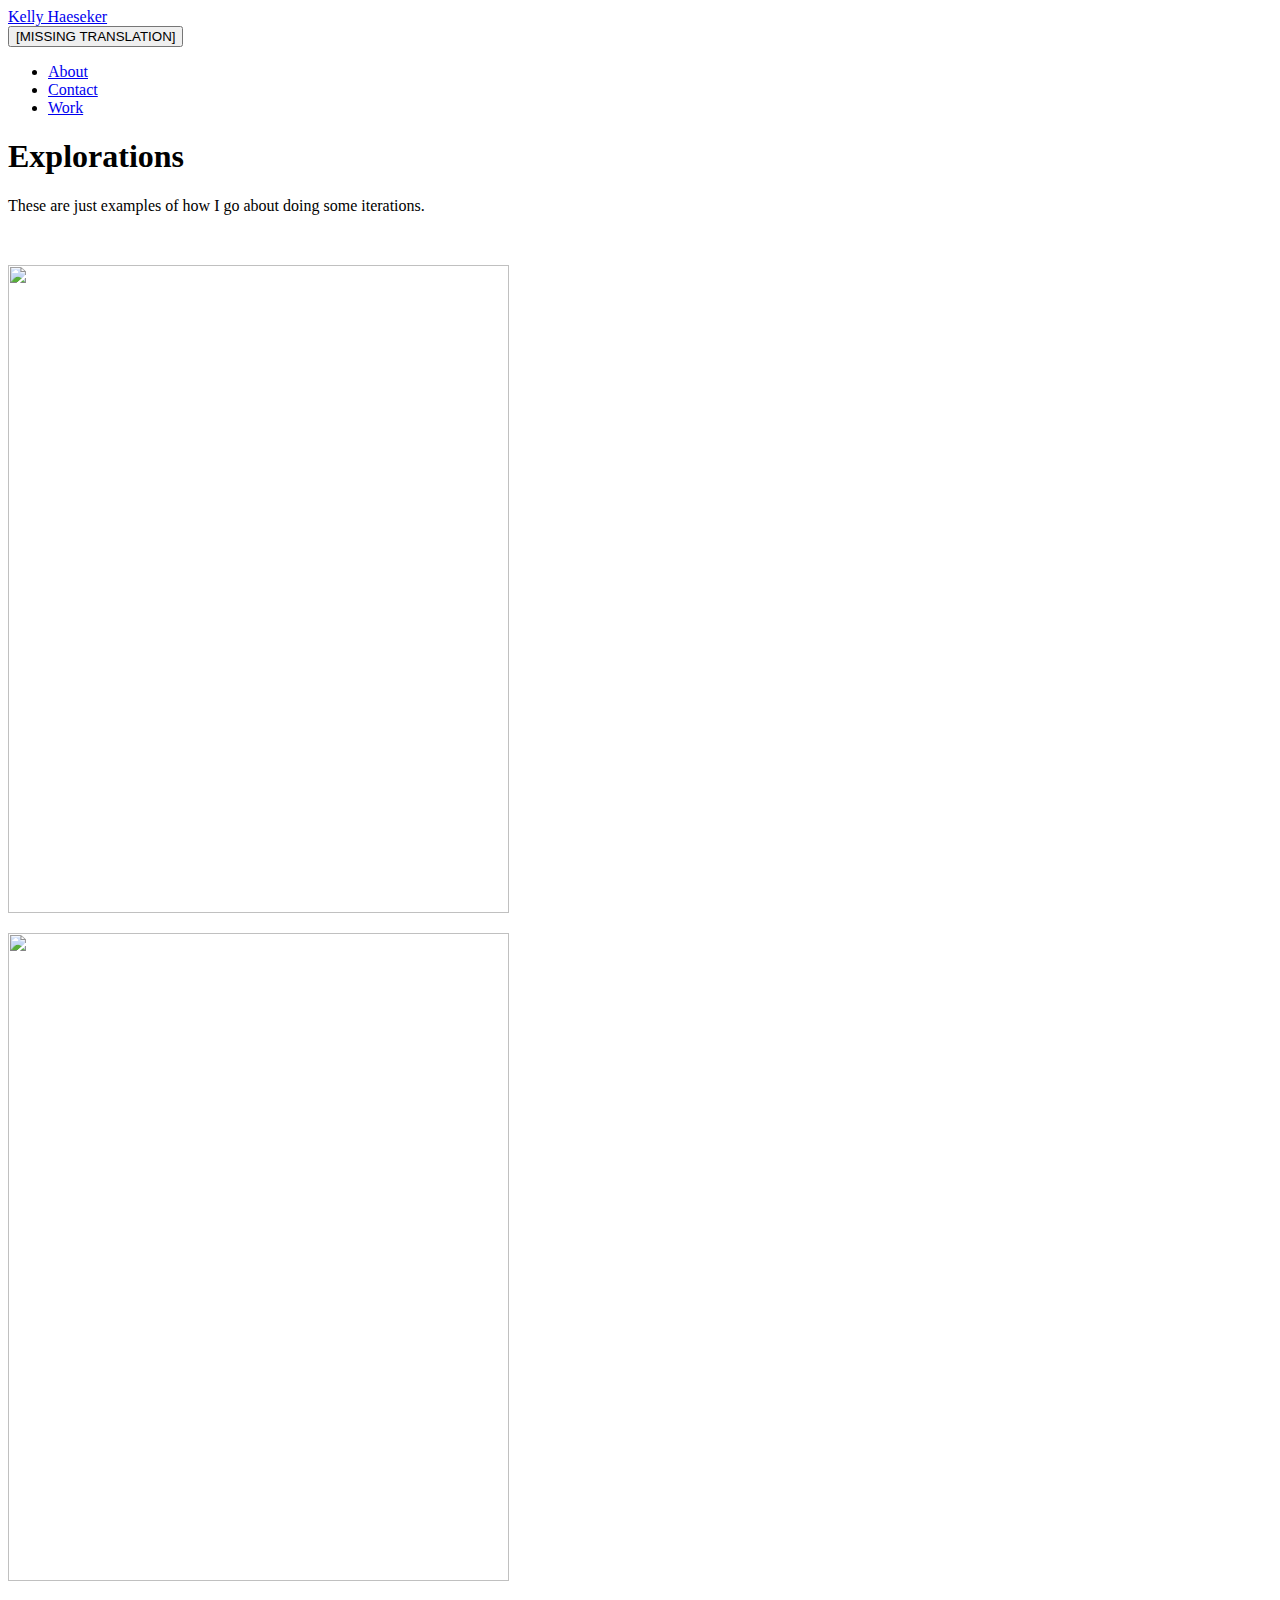
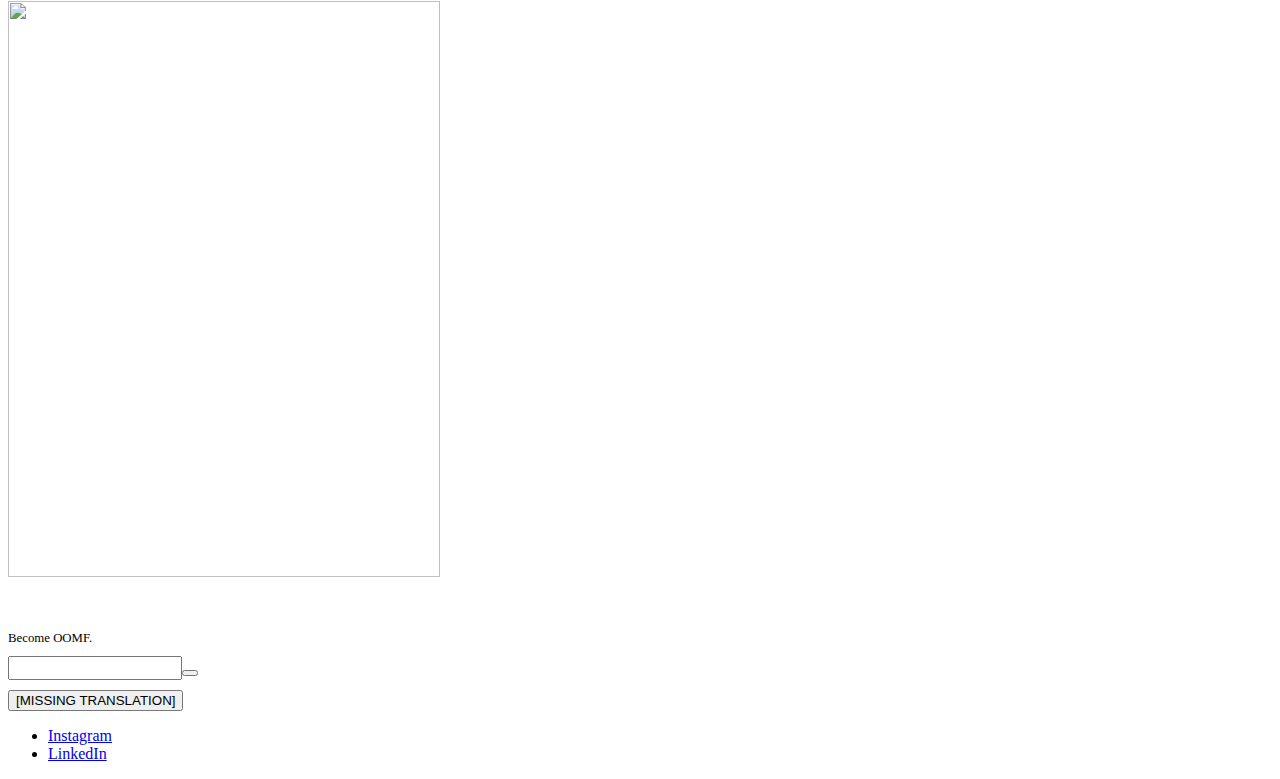
==== explorations/index.html @ 04a8a62e "Updated from Publii" ====
<!DOCTYPE html>
<html lang="en">
    <head>
        <meta charset="utf-8">
        <meta http-equiv="X-UA-Compatible" content="IE=edge">
        <meta name="viewport" content="width=device-width, initial-scale=1">
        <title>Explorations - Kelly Haeseker </title>
        
        <meta name="robots" content="index, follow" />
        <link rel="canonical" href="http://kellyhaeseker.com/explorations/">
        
        <link type="application/atom+xml" rel="alternate" href="http://kellyhaeseker.com/feed.xml"/>
        <meta property="og:title" content="Explorations" /><meta property="og:site_name" content="Kelly Haeseker" /><meta property="og:description" content="These are just examples of how I go about doing some iterations." />
        <link rel="stylesheet" href="http://kellyhaeseker.com/assets/css/style.css?v=34ee34a763c076dd0bc2a0c5efa7759c">
        <script type="application/ld+json">{"@context":"http://schema.org","@type":"Article","mainEntityOfPage":{"@type":"WebPage","@id":"http://kellyhaeseker.com/explorations/"},"headline":"Explorations","datePublished":"2019-04-01T16:53","dateModified":"2019-04-02T15:47","description":"These are just examples of how I go about doing some iterations.","author":{"@type":"Person","name":"Kelly Haeseker"},"publisher":{"@type":"Organization","name":"Kelly Haeseker"}}</script>
            <script async src="http://kellyhaeseker.com/assets/js/lazysizes.min.js?v=739e7d27e1cbc58b1b2e6882674b8867"></script>
		    <style>
		    </style>
        
    </head>
    <body>
        
    <div class="container">
        <header class="js-top post">
            <a class="logo" href="http://kellyhaeseker.com">
                    Kelly Haeseker
            </a>
            <div class="top">
                <nav class="navbar js-navbar">
                	<button class="navbar__toggle js-navbar__toggle" aria-expanded="false">[MISSING TRANSLATION]</button>
                    <ul class="navbar__menu">
                            <li>
                            <a href="http://kellyhaeseker.com/about.html">About</a>
                
                        </li>
                            <li>
                            <a href="http://kellyhaeseker.com/contact.html">Contact</a>
                
                        </li>
                            <li>
                            <a href="http://kellyhaeseker.com/imminent-loss-film-festival/">Work</a>
                
                        </li>
                    </ul>
                </nav>
            </div>
        </header>
    <main class="post">
        <header class="hero post__hero">
            <h1 class="post__title">Explorations</h1>
        </header>
            <article class="post  u-wrapper">

                <div class="post__entry">
                        <p>These are just examples of how I go about doing some iterations.</p>
<p> </p>
<p><img class="lazyload blur-up" src="http://kellyhaeseker.com/media/posts/4/responsive/attwn_bw_1-xs.jpg" data-sizes="auto" data-srcset="http://kellyhaeseker.com/media/posts/4/responsive/attwn_bw_1-xs.jpg 300w ,http://kellyhaeseker.com/media/posts/4/responsive/attwn_bw_1-sm.jpg 480w ,http://kellyhaeseker.com/media/posts/4/responsive/attwn_bw_1-md.jpg 768w ,http://kellyhaeseker.com/media/posts/4/responsive/attwn_bw_1-lg.jpg 1024w"  alt="" width="501" height="648"></p>
<p><img class="lazyload blur-up" src="http://kellyhaeseker.com/media/posts/4/responsive/attwn_bw_2-xs.jpg" data-sizes="auto" data-srcset="http://kellyhaeseker.com/media/posts/4/responsive/attwn_bw_2-xs.jpg 300w ,http://kellyhaeseker.com/media/posts/4/responsive/attwn_bw_2-sm.jpg 480w ,http://kellyhaeseker.com/media/posts/4/responsive/attwn_bw_2-md.jpg 768w ,http://kellyhaeseker.com/media/posts/4/responsive/attwn_bw_2-lg.jpg 1024w"  alt="" width="501" height="648"></p>
<p><img class="lazyload blur-up" src="http://kellyhaeseker.com/media/posts/4/responsive/attwn_r_1-xs.jpg" data-sizes="auto" data-srcset="http://kellyhaeseker.com/media/posts/4/responsive/attwn_r_1-xs.jpg 300w ,http://kellyhaeseker.com/media/posts/4/responsive/attwn_r_1-sm.jpg 480w ,http://kellyhaeseker.com/media/posts/4/responsive/attwn_r_1-md.jpg 768w ,http://kellyhaeseker.com/media/posts/4/responsive/attwn_r_1-lg.jpg 1024w"  alt="" width="432" height="576"></p>
<p> </p>
                </div>

            </article>
    </main>
    <footer class="footer">
    	<p style="margin-bottom: .8em;font-size:.8em;">Become OOMF.</p>
      <input type="text" style="padding: 0.2em;margin-bottom: .8em;font-size:.8em;"><button></button>
    	<nav class="navbar js-navbar">
    		<button class="navbar__toggle js-navbar__toggle" aria-expanded="false">[MISSING TRANSLATION]</button>
    	    <ul class="navbar__menu">
    	            <li>
    	            <a href="https://www.instagram.com/kellyhaeseker/">Instagram</a>
    	
    	        </li>
    	            <li>
    	            <a href="https://www.linkedin.com/in/kelly-haeseker-878a00159/">LinkedIn</a>
    	
    	        </li>
    	    </ul>
    	</nav>
    </footer>
    </div>
    
    
    <script defer src="https://code.jquery.com/jquery-3.2.1.min.js" integrity="sha256-hwg4gsxgFZhOsEEamdOYGBf13FyQuiTwlAQgxVSNgt4=" crossorigin="anonymous"></script>
    <script defer src="http://kellyhaeseker.com/assets/js/scripts.min.js?v=f503b0ac46db9f99180b3b9f932c7f9a"></script>
    
    </body>
    </html>
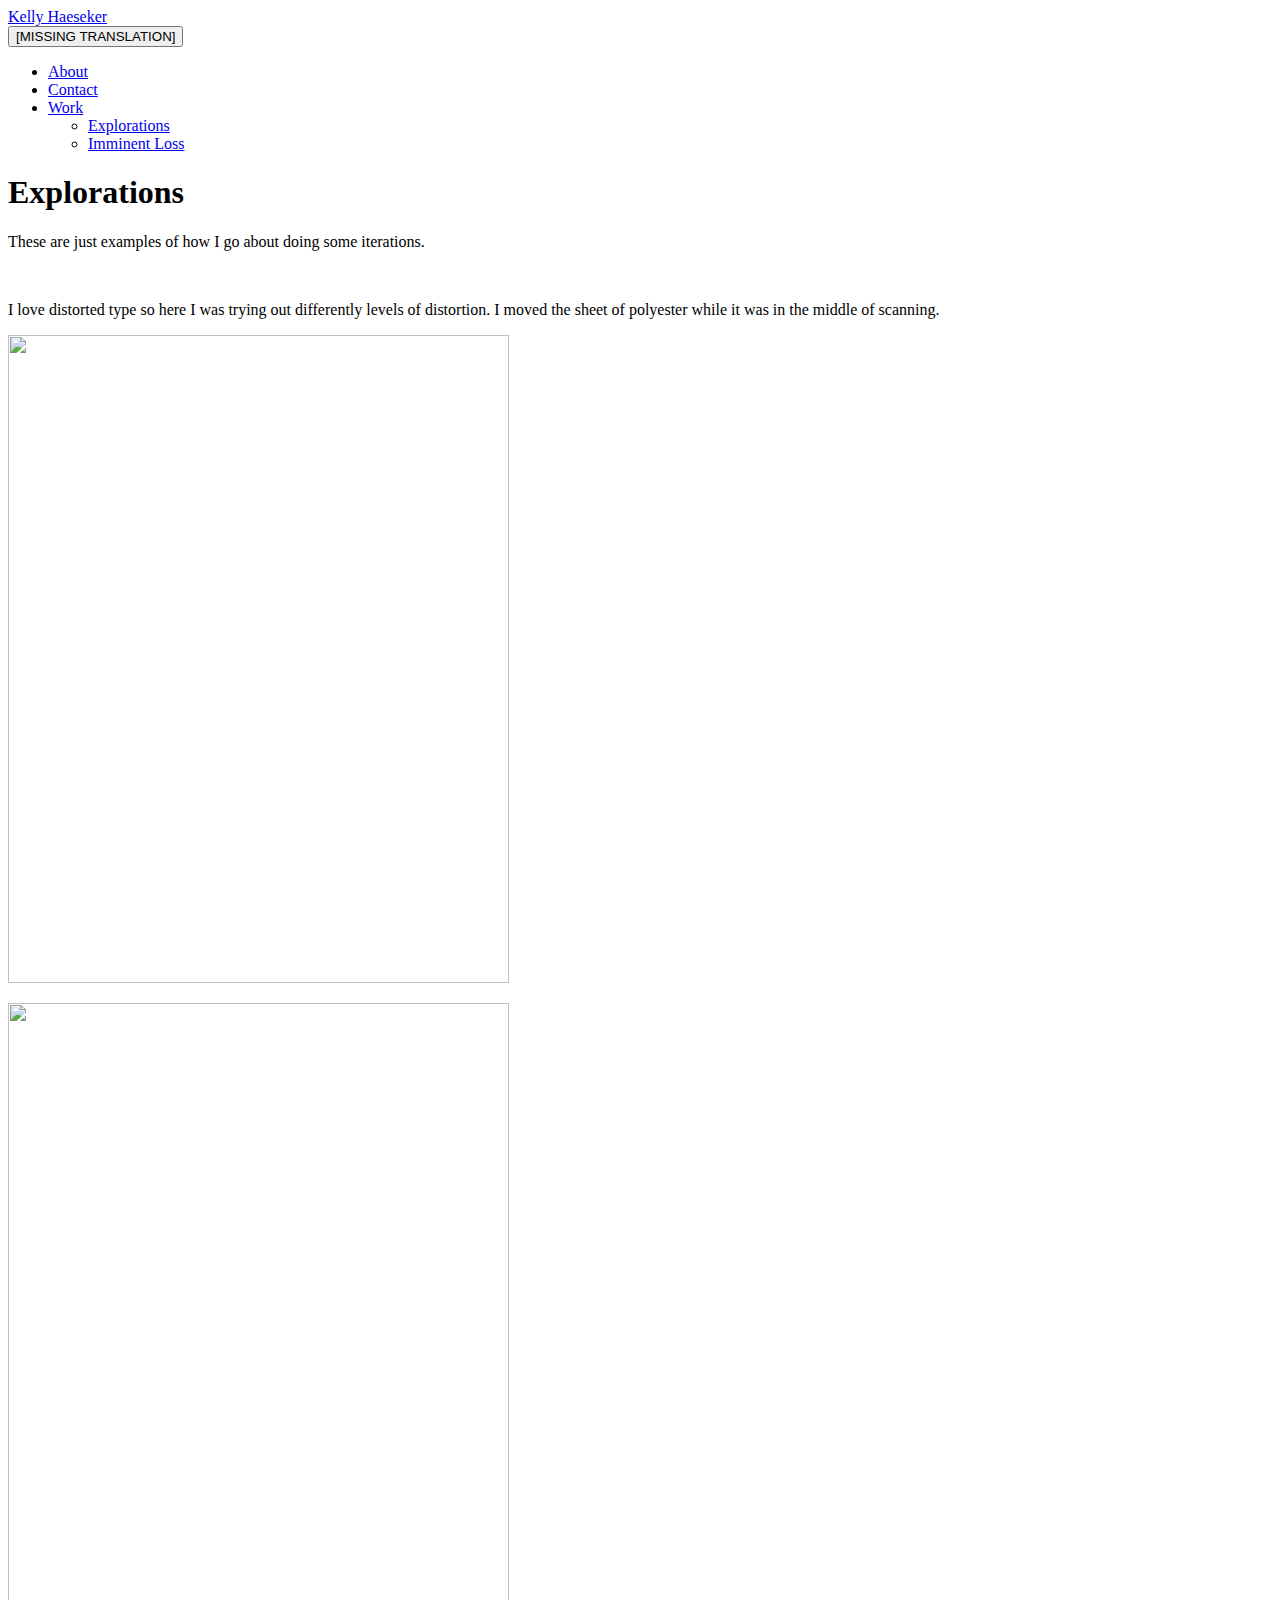
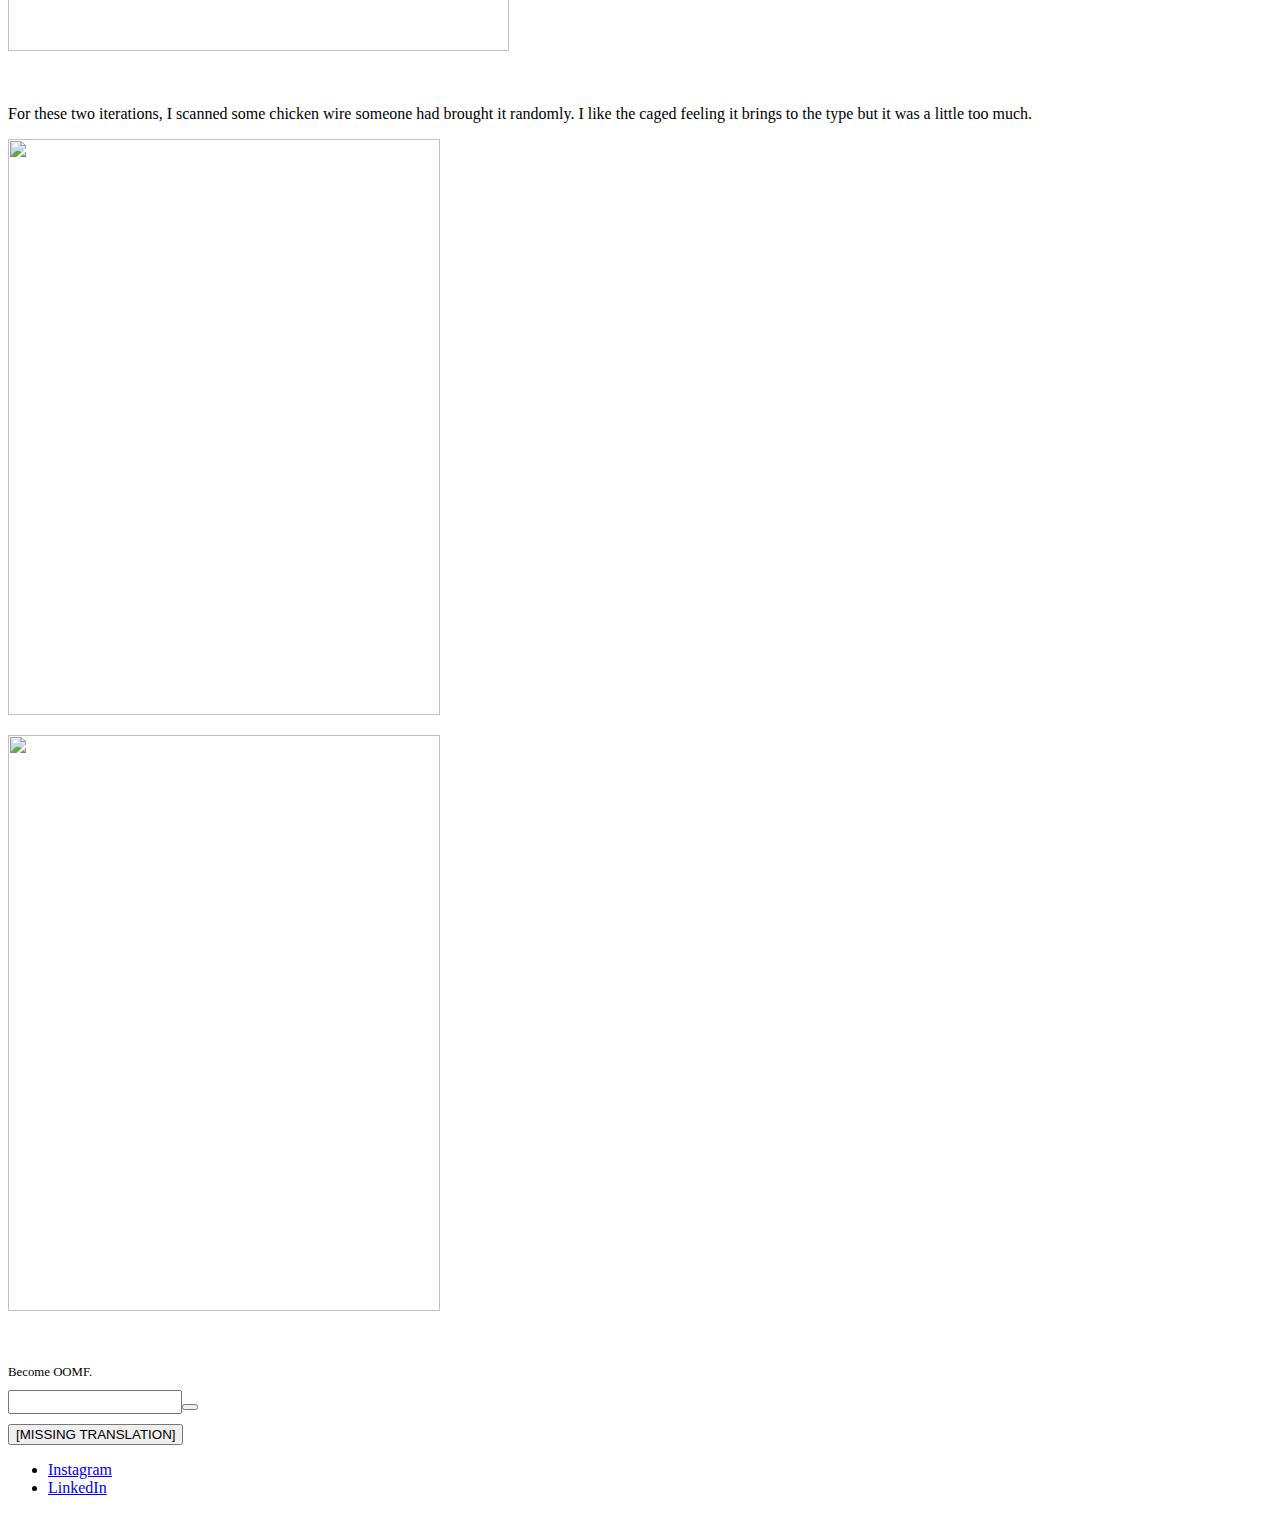
==== commit 5480cce0: "Updated from Publii" ====
--- a/explorations/index.html
+++ b/explorations/index.html
@@ -12,7 +12,7 @@
         <link type="application/atom+xml" rel="alternate" href="http://kellyhaeseker.com/feed.xml"/>
         <meta property="og:title" content="Explorations" /><meta property="og:site_name" content="Kelly Haeseker" /><meta property="og:description" content="These are just examples of how I go about doing some iterations." />
         <link rel="stylesheet" href="http://kellyhaeseker.com/assets/css/style.css?v=34ee34a763c076dd0bc2a0c5efa7759c">
-        <script type="application/ld+json">{"@context":"http://schema.org","@type":"Article","mainEntityOfPage":{"@type":"WebPage","@id":"http://kellyhaeseker.com/explorations/"},"headline":"Explorations","datePublished":"2019-04-01T16:53","dateModified":"2019-04-02T15:47","description":"These are just examples of how I go about doing some iterations.","author":{"@type":"Person","name":"Kelly Haeseker"},"publisher":{"@type":"Organization","name":"Kelly Haeseker"}}</script>
+        <script type="application/ld+json">{"@context":"http://schema.org","@type":"Article","mainEntityOfPage":{"@type":"WebPage","@id":"http://kellyhaeseker.com/explorations/"},"headline":"Explorations","datePublished":"2019-04-01T16:53","dateModified":"2019-04-02T15:54","description":"These are just examples of how I go about doing some iterations.","author":{"@type":"Person","name":"Kelly Haeseker"},"publisher":{"@type":"Organization","name":"Kelly Haeseker"}}</script>
             <script async src="http://kellyhaeseker.com/assets/js/lazysizes.min.js?v=739e7d27e1cbc58b1b2e6882674b8867"></script>
 		    <style>
 		    </style>
@@ -37,9 +37,19 @@
                             <a href="http://kellyhaeseker.com/contact.html">Contact</a>
                 
                         </li>
-                            <li>
+                            <li class="active-parent has-submenu">
                             <a href="http://kellyhaeseker.com/imminent-loss-film-festival/">Work</a>
                 
+                                    <ul class="navbar__submenu" >
+                                            <li class="active">
+                                            <a href="http://kellyhaeseker.com/explorations/" title="Explorations">Explorations</a>
+                                
+                                        </li>
+                                            <li>
+                                            <a href="http://kellyhaeseker.com/imminent-loss-film-festival/" title="Imminent Loss">Imminent Loss</a>
+                                
+                                        </li>
+                                    </ul>
                         </li>
                     </ul>
                 </nav>
@@ -54,9 +64,13 @@
                 <div class="post__entry">
                         <p>These are just examples of how I go about doing some iterations.</p>
 <p> </p>
+<p>I love distorted type so here I was trying out differently levels of distortion. I moved the sheet of polyester while it was in the middle of scanning.</p>
 <p><img class="lazyload blur-up" src="http://kellyhaeseker.com/media/posts/4/responsive/attwn_bw_1-xs.jpg" data-sizes="auto" data-srcset="http://kellyhaeseker.com/media/posts/4/responsive/attwn_bw_1-xs.jpg 300w ,http://kellyhaeseker.com/media/posts/4/responsive/attwn_bw_1-sm.jpg 480w ,http://kellyhaeseker.com/media/posts/4/responsive/attwn_bw_1-md.jpg 768w ,http://kellyhaeseker.com/media/posts/4/responsive/attwn_bw_1-lg.jpg 1024w"  alt="" width="501" height="648"></p>
 <p><img class="lazyload blur-up" src="http://kellyhaeseker.com/media/posts/4/responsive/attwn_bw_2-xs.jpg" data-sizes="auto" data-srcset="http://kellyhaeseker.com/media/posts/4/responsive/attwn_bw_2-xs.jpg 300w ,http://kellyhaeseker.com/media/posts/4/responsive/attwn_bw_2-sm.jpg 480w ,http://kellyhaeseker.com/media/posts/4/responsive/attwn_bw_2-md.jpg 768w ,http://kellyhaeseker.com/media/posts/4/responsive/attwn_bw_2-lg.jpg 1024w"  alt="" width="501" height="648"></p>
+<p> </p>
+<p>For these two iterations, I scanned some chicken wire someone had brought it randomly. I like the caged feeling it brings to the type but it was a little too much.</p>
 <p><img class="lazyload blur-up" src="http://kellyhaeseker.com/media/posts/4/responsive/attwn_r_1-xs.jpg" data-sizes="auto" data-srcset="http://kellyhaeseker.com/media/posts/4/responsive/attwn_r_1-xs.jpg 300w ,http://kellyhaeseker.com/media/posts/4/responsive/attwn_r_1-sm.jpg 480w ,http://kellyhaeseker.com/media/posts/4/responsive/attwn_r_1-md.jpg 768w ,http://kellyhaeseker.com/media/posts/4/responsive/attwn_r_1-lg.jpg 1024w"  alt="" width="432" height="576"></p>
+<p><img class="lazyload blur-up" src="http://kellyhaeseker.com/media/posts/4/responsive/attwn_g_1-xs.jpg" data-sizes="auto" data-srcset="http://kellyhaeseker.com/media/posts/4/responsive/attwn_g_1-xs.jpg 300w ,http://kellyhaeseker.com/media/posts/4/responsive/attwn_g_1-sm.jpg 480w ,http://kellyhaeseker.com/media/posts/4/responsive/attwn_g_1-md.jpg 768w ,http://kellyhaeseker.com/media/posts/4/responsive/attwn_g_1-lg.jpg 1024w"  alt="" width="432" height="576"></p>
 <p> </p>
                 </div>
 
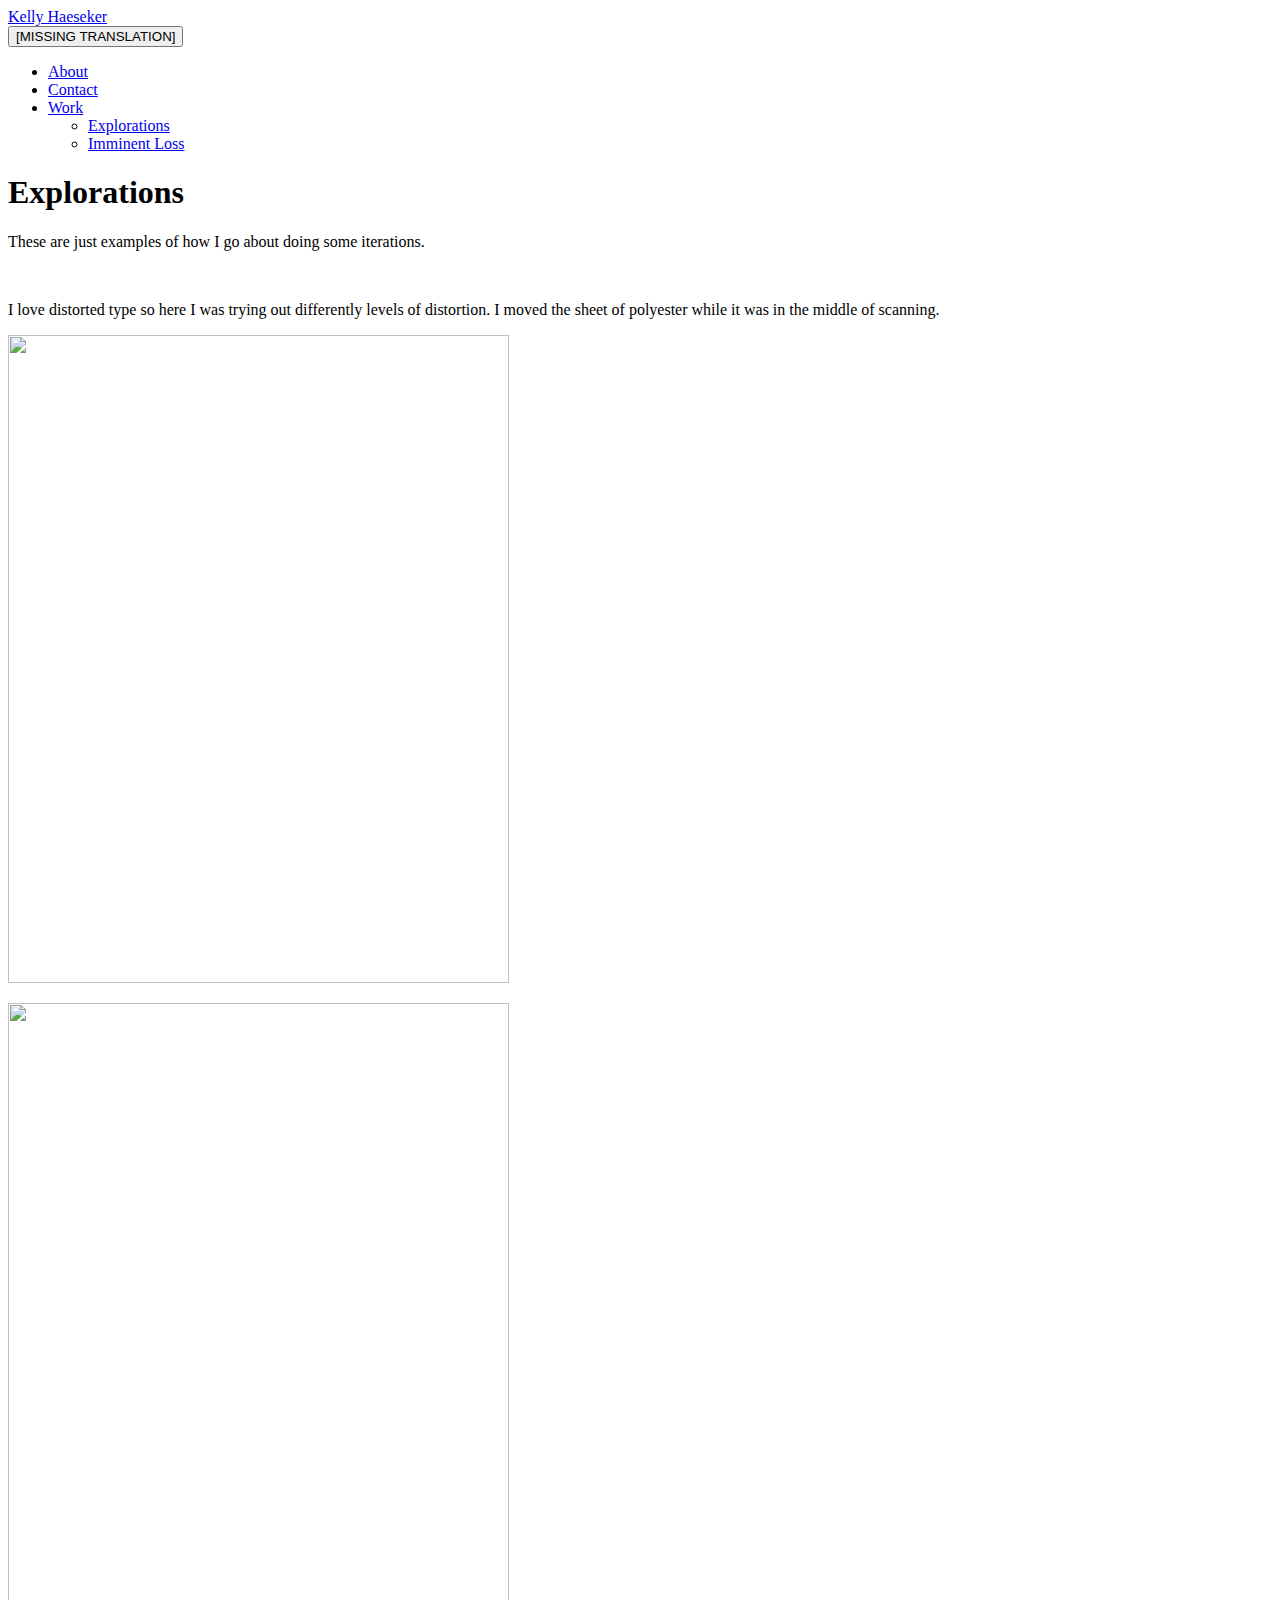
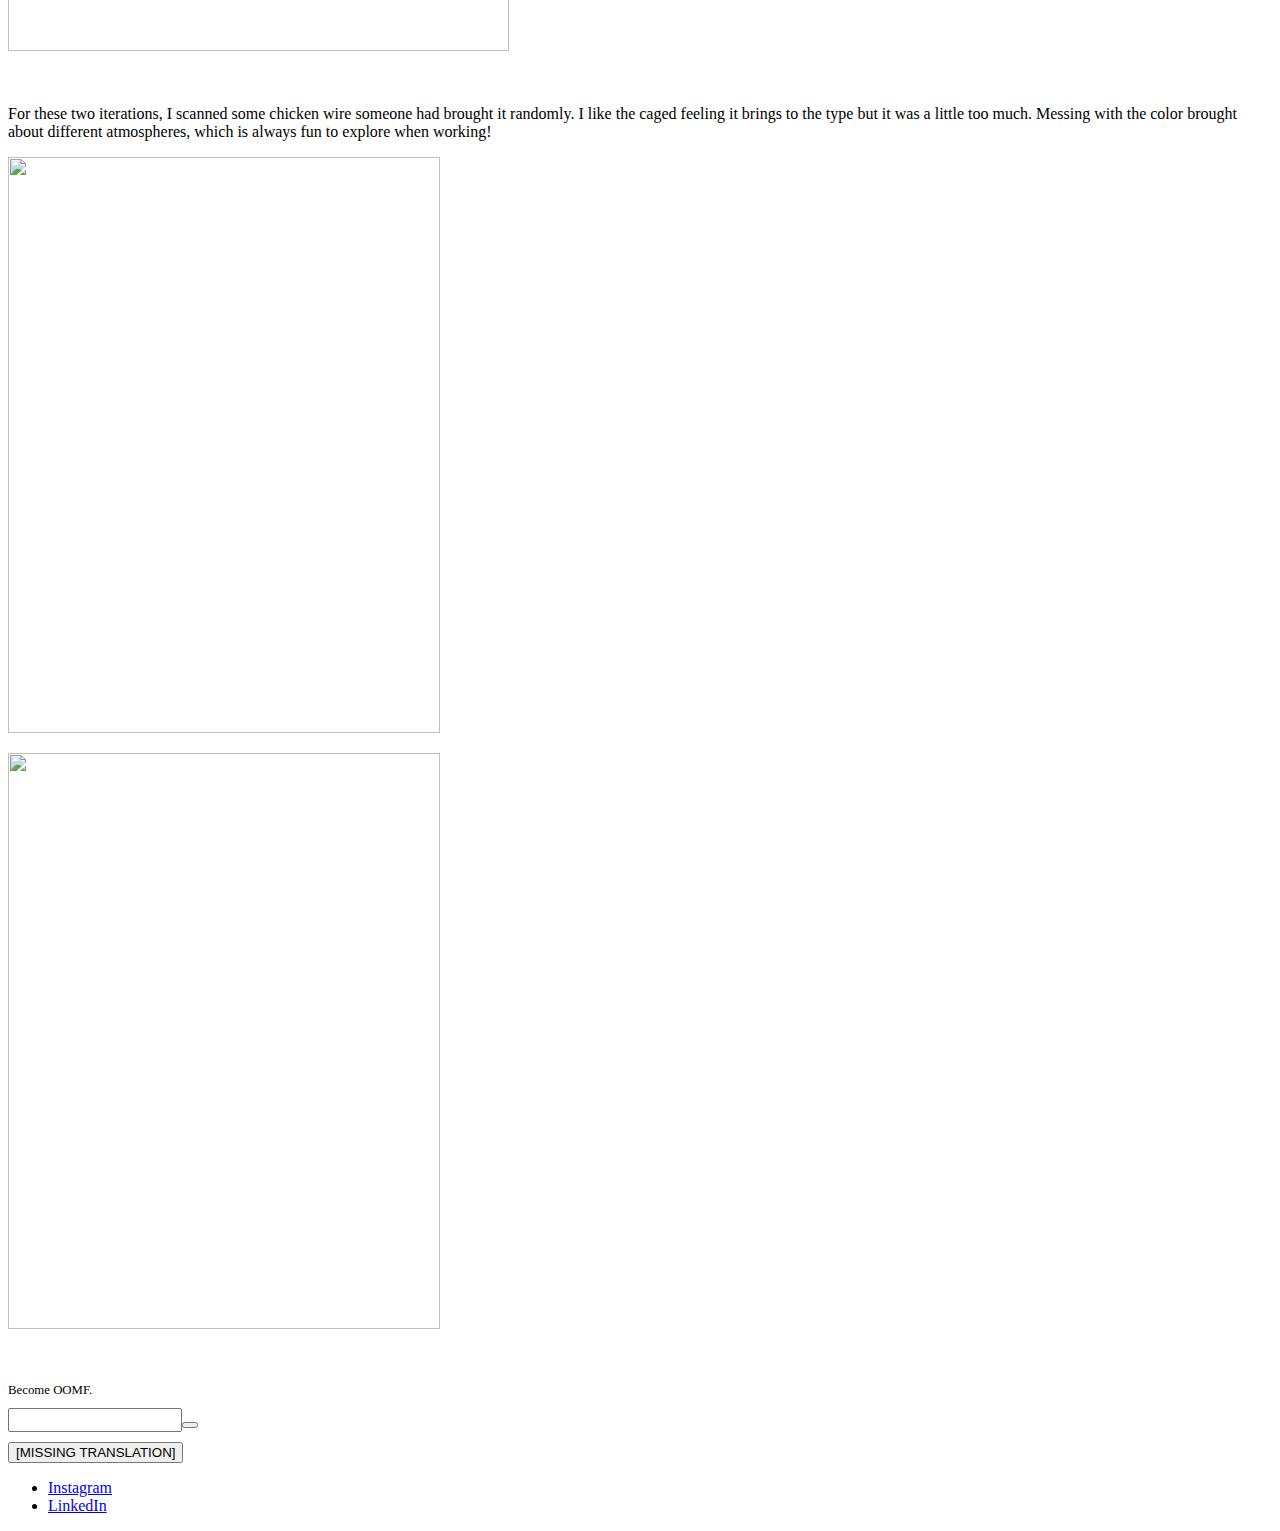
==== commit 77148f5d: "Updated from Publii" ====
--- a/explorations/index.html
+++ b/explorations/index.html
@@ -12,7 +12,7 @@
         <link type="application/atom+xml" rel="alternate" href="http://kellyhaeseker.com/feed.xml"/>
         <meta property="og:title" content="Explorations" /><meta property="og:site_name" content="Kelly Haeseker" /><meta property="og:description" content="These are just examples of how I go about doing some iterations." />
         <link rel="stylesheet" href="http://kellyhaeseker.com/assets/css/style.css?v=34ee34a763c076dd0bc2a0c5efa7759c">
-        <script type="application/ld+json">{"@context":"http://schema.org","@type":"Article","mainEntityOfPage":{"@type":"WebPage","@id":"http://kellyhaeseker.com/explorations/"},"headline":"Explorations","datePublished":"2019-04-01T16:53","dateModified":"2019-04-02T15:54","description":"These are just examples of how I go about doing some iterations.","author":{"@type":"Person","name":"Kelly Haeseker"},"publisher":{"@type":"Organization","name":"Kelly Haeseker"}}</script>
+        <script type="application/ld+json">{"@context":"http://schema.org","@type":"Article","mainEntityOfPage":{"@type":"WebPage","@id":"http://kellyhaeseker.com/explorations/"},"headline":"Explorations","datePublished":"2019-04-01T16:53","dateModified":"2019-04-02T15:56","description":"These are just examples of how I go about doing some iterations.","author":{"@type":"Person","name":"Kelly Haeseker"},"publisher":{"@type":"Organization","name":"Kelly Haeseker"}}</script>
             <script async src="http://kellyhaeseker.com/assets/js/lazysizes.min.js?v=739e7d27e1cbc58b1b2e6882674b8867"></script>
 		    <style>
 		    </style>
@@ -68,7 +68,7 @@
 <p><img class="lazyload blur-up" src="http://kellyhaeseker.com/media/posts/4/responsive/attwn_bw_1-xs.jpg" data-sizes="auto" data-srcset="http://kellyhaeseker.com/media/posts/4/responsive/attwn_bw_1-xs.jpg 300w ,http://kellyhaeseker.com/media/posts/4/responsive/attwn_bw_1-sm.jpg 480w ,http://kellyhaeseker.com/media/posts/4/responsive/attwn_bw_1-md.jpg 768w ,http://kellyhaeseker.com/media/posts/4/responsive/attwn_bw_1-lg.jpg 1024w"  alt="" width="501" height="648"></p>
 <p><img class="lazyload blur-up" src="http://kellyhaeseker.com/media/posts/4/responsive/attwn_bw_2-xs.jpg" data-sizes="auto" data-srcset="http://kellyhaeseker.com/media/posts/4/responsive/attwn_bw_2-xs.jpg 300w ,http://kellyhaeseker.com/media/posts/4/responsive/attwn_bw_2-sm.jpg 480w ,http://kellyhaeseker.com/media/posts/4/responsive/attwn_bw_2-md.jpg 768w ,http://kellyhaeseker.com/media/posts/4/responsive/attwn_bw_2-lg.jpg 1024w"  alt="" width="501" height="648"></p>
 <p> </p>
-<p>For these two iterations, I scanned some chicken wire someone had brought it randomly. I like the caged feeling it brings to the type but it was a little too much.</p>
+<p>For these two iterations, I scanned some chicken wire someone had brought it randomly. I like the caged feeling it brings to the type but it was a little too much. Messing with the color brought about different atmospheres, which is always fun to explore when working!</p>
 <p><img class="lazyload blur-up" src="http://kellyhaeseker.com/media/posts/4/responsive/attwn_r_1-xs.jpg" data-sizes="auto" data-srcset="http://kellyhaeseker.com/media/posts/4/responsive/attwn_r_1-xs.jpg 300w ,http://kellyhaeseker.com/media/posts/4/responsive/attwn_r_1-sm.jpg 480w ,http://kellyhaeseker.com/media/posts/4/responsive/attwn_r_1-md.jpg 768w ,http://kellyhaeseker.com/media/posts/4/responsive/attwn_r_1-lg.jpg 1024w"  alt="" width="432" height="576"></p>
 <p><img class="lazyload blur-up" src="http://kellyhaeseker.com/media/posts/4/responsive/attwn_g_1-xs.jpg" data-sizes="auto" data-srcset="http://kellyhaeseker.com/media/posts/4/responsive/attwn_g_1-xs.jpg 300w ,http://kellyhaeseker.com/media/posts/4/responsive/attwn_g_1-sm.jpg 480w ,http://kellyhaeseker.com/media/posts/4/responsive/attwn_g_1-md.jpg 768w ,http://kellyhaeseker.com/media/posts/4/responsive/attwn_g_1-lg.jpg 1024w"  alt="" width="432" height="576"></p>
 <p> </p>
